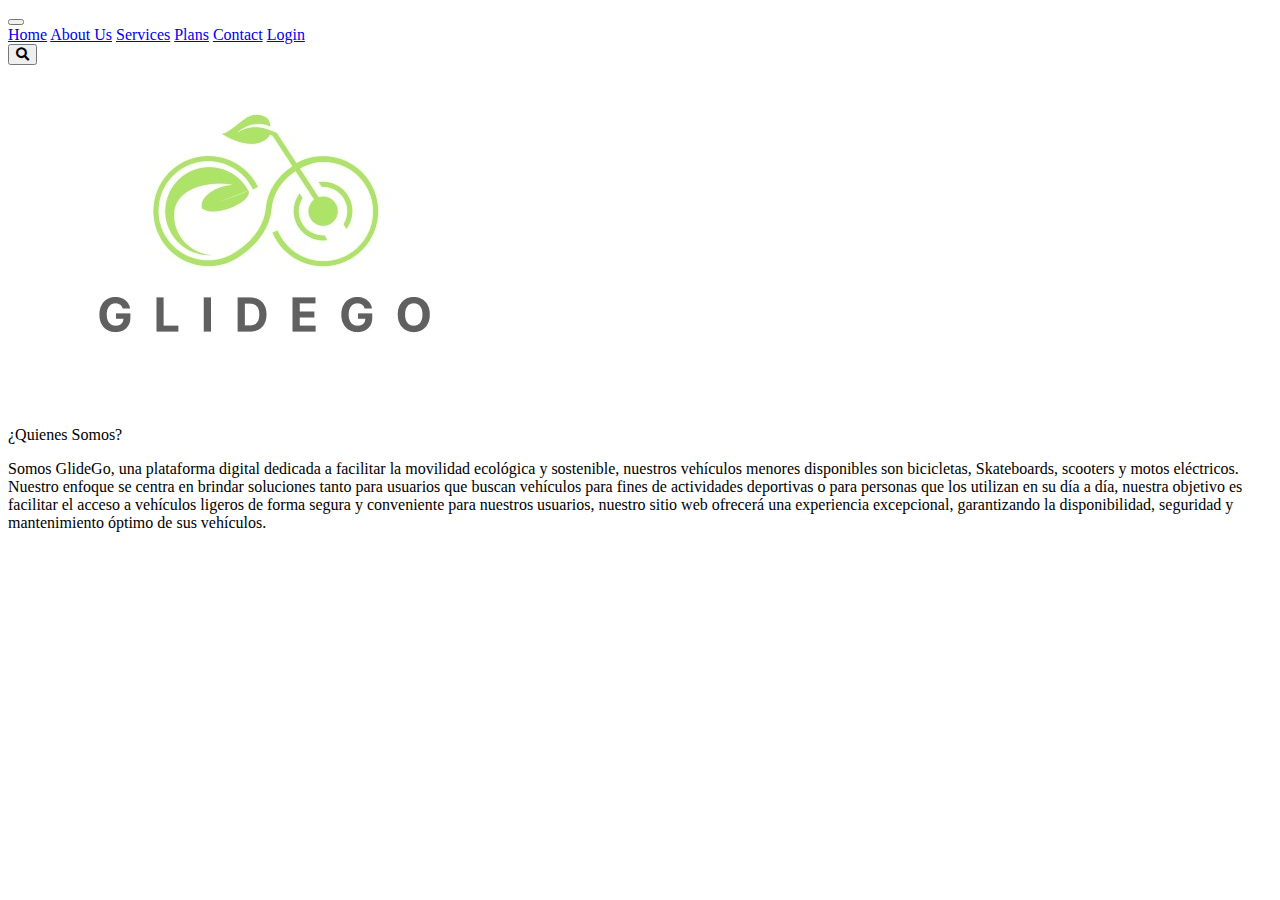
==== about.html @ c6853a35 "feat(about): added about section" ====
<!DOCTYPE html>
<html lang="en">

<head>
    <meta charset="utf-8">
    <title>About</title>
    <meta content="width=device-width, initial-scale=1.0" name="viewport">
    <meta content="" name="keywords">
    <meta content="" name="description">

    <link href="img/favicon.ico" rel="icon">


    <link rel="preconnect" href="https://fonts.googleapis.com">
    <link rel="preconnect" href="https://fonts.gstatic.com" crossorigin>
    <link href="https://fonts.googleapis.com/css2?family=Open+Sans:wght@400;600&family=Playfair+Display:wght@700;900&display=swap" rel="stylesheet">

    <link href="https://cdnjs.cloudflare.com/ajax/libs/font-awesome/5.10.0/css/all.min.css" rel="stylesheet">
    <link href="https://cdn.jsdelivr.net/npm/bootstrap-icons@1.4.1/font/bootstrap-icons.css" rel="stylesheet">

    <link href="lib/animate/animate.min.css" rel="stylesheet">
    <link href="lib/owlcarousel/assets/owl.carousel.min.css" rel="stylesheet">

    <link href="css/bootstrap.min.css" rel="stylesheet">

    <link href="css/style.css" rel="stylesheet">
</head>

<body>
<div class="container-fluid bg-white sticky-top">
    <div class="container">
        <nav class="navbar navbar-expand-lg bg-white navbar-light py-2 py-lg-0">

            <button type="button" class="navbar-toggler ms-auto me-0" data-bs-toggle="collapse" data-bs-target="#navbarCollapse">
                <span class="navbar-toggler-icon"></span>
            </button>
            <div class="collapse navbar-collapse" id="navbarCollapse">
                <div class="navbar-nav ms-auto">
                    <a href="index.html" class="nav-item nav-link active">Home</a>
                    <a href="about.html" class="nav-item nav-link">About Us</a>
                    <a href="services.html" class="nav-item nav-link">Services</a>
                    <a href="Plans.html" class="nav-item nav-link">Plans</a>
                    <a href="contact.html" class="nav-item nav-link">Contact</a>
                    <a href="Login.html" class="nav-item nav-link">Login</a>
                </div>
                <div class="border-start ps-4 d-none d-lg-block">
                    <button type="button" class="btn btn-sm p-0"><i class="fa fa-search"></i></button>
                </div>
            </div>
        </nav>
    </div>
</div>
<!-- Navbar End -->


<div class="container-xxl py-5">
    <div class="container">
        <div class="row g-5">
            <div class="col-lg-5 wow fadeIn" data-wow-delay="0.1s">
                <img class="img-fluid" src="img/logoo.png" alt="">
            </div>
            <div class="col-lg-6 wow fadeIn" data-wow-delay="0.5s">
                <div class="section-title">
                    <p class="fs-5 fw-medium fst-italic text-primary">¿Quienes Somos?</p>

                </div>
                <p class="text-dark">Somos GlideGo, una plataforma digital dedicada a facilitar la movilidad ecológica y sostenible, nuestros vehículos menores disponibles son bicicletas, Skateboards, scooters y motos eléctricos. Nuestro enfoque se centra en brindar soluciones tanto para usuarios que buscan vehículos para fines de actividades deportivas o para personas que los utilizan en su día a día, nuestra objetivo es facilitar el acceso a vehículos ligeros de forma segura y conveniente para nuestros usuarios, nuestro sitio web ofrecerá una experiencia excepcional, garantizando la disponibilidad, seguridad y mantenimiento óptimo de sus vehículos. </p>


            </div>
        </div>
    </div>
</div>


<!-- JavaScript Libraries -->
<script src="https://ajax.googleapis.com/ajax/libs/jquery/3.6.1/jquery.min.js"></script>
<script src="https://cdn.jsdelivr.net/npm/bootstrap@5.0.0/dist/js/bootstrap.bundle.min.js"></script>
<script src="lib/wow/wow.min.js"></script>
<script src="lib/easing/easing.min.js"></script>
<script src="lib/waypoints/waypoints.min.js"></script>
<script src="lib/owlcarousel/owl.carousel.min.js"></script>

<!-- Template Javascript -->
<script src="js/main.js"></script>
</body>

</html>
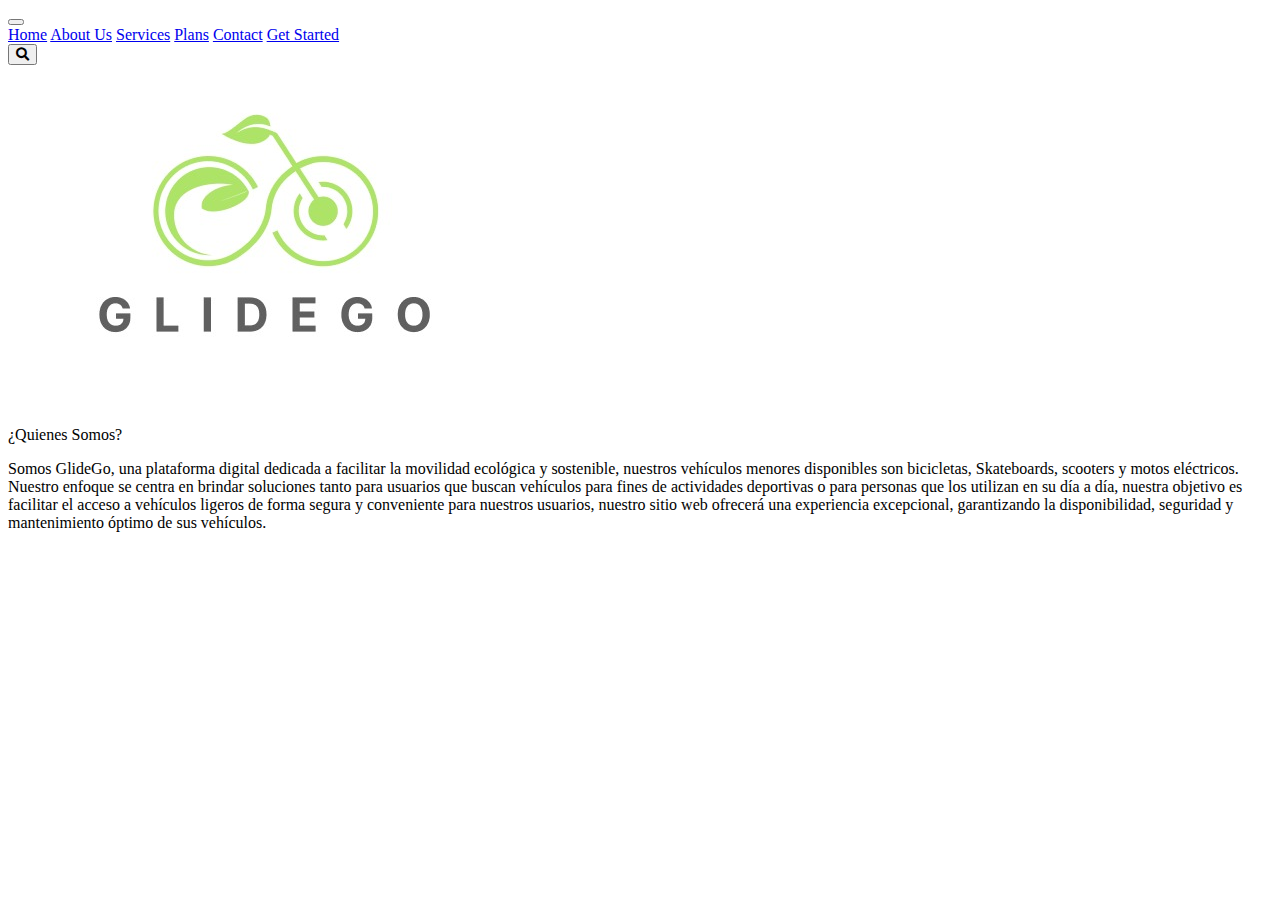
==== commit 35a97660: "feat:  Update Get Started" ====
--- a/about.html
+++ b/about.html
@@ -41,7 +41,7 @@
                     <a href="services.html" class="nav-item nav-link">Services</a>
                     <a href="Plans.html" class="nav-item nav-link">Plans</a>
                     <a href="contact.html" class="nav-item nav-link">Contact</a>
-                    <a href="Login.html" class="nav-item nav-link">Login</a>
+                    <a href="https://innovatech-sv51-202401.github.io/innovatech-front-end/" class="nav-item nav-link">Get Started</a>
                 </div>
                 <div class="border-start ps-4 d-none d-lg-block">
                     <button type="button" class="btn btn-sm p-0"><i class="fa fa-search"></i></button>
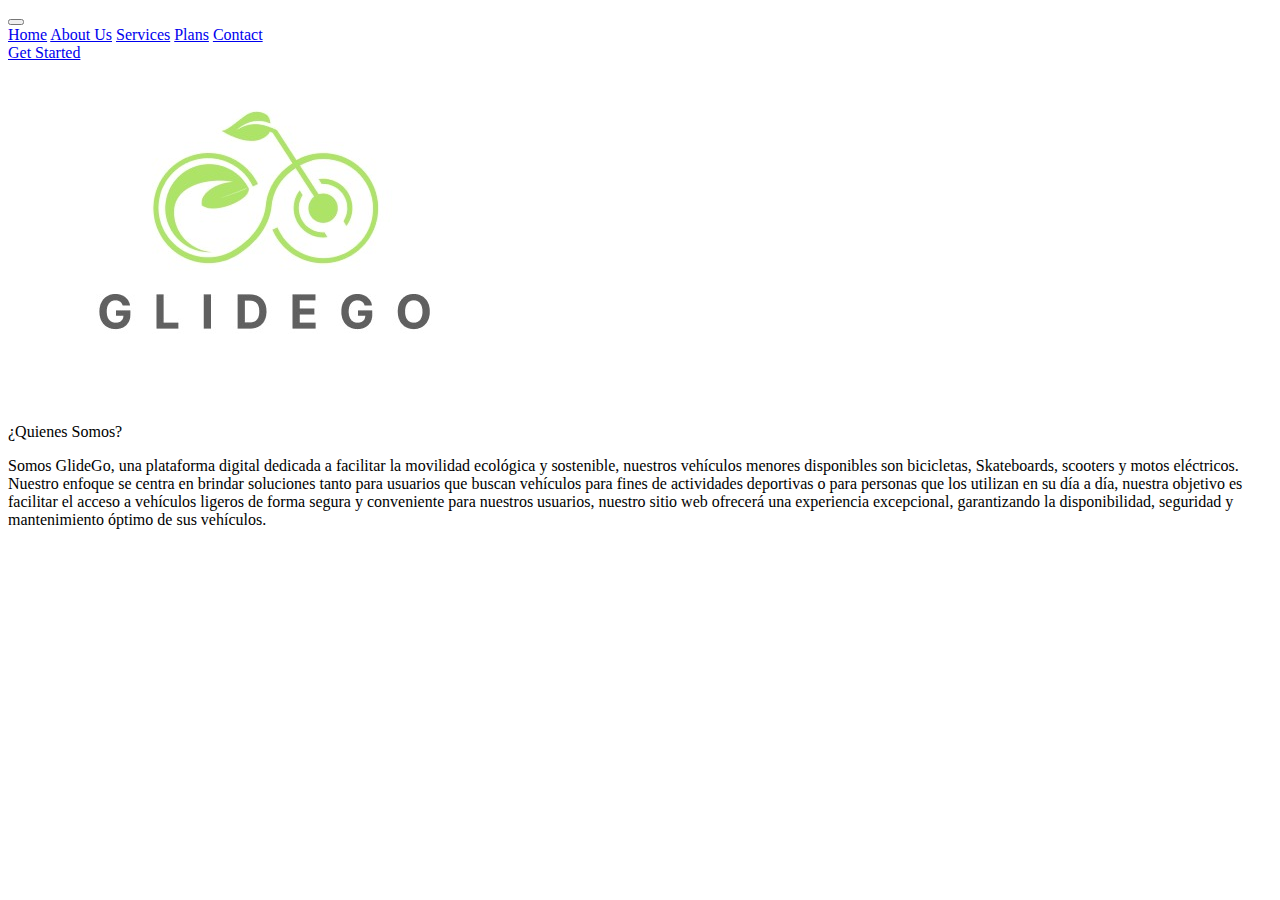
==== commit aeca0c8a: "feat: update location of index.html." ====
--- a/about.html
+++ b/about.html
@@ -27,6 +27,9 @@
 </head>
 
 <body>
+<!--------------------------------------------------------------------------->
+<!--------------------------- Header and nav -------------------------------->
+<!--------------------------------------------------------------------------->
 <div class="container-fluid bg-white sticky-top">
     <div class="container">
         <nav class="navbar navbar-expand-lg bg-white navbar-light py-2 py-lg-0">
@@ -39,19 +42,19 @@
                     <a href="index.html" class="nav-item nav-link active">Home</a>
                     <a href="about.html" class="nav-item nav-link">About Us</a>
                     <a href="services.html" class="nav-item nav-link">Services</a>
-                    <a href="Plans.html" class="nav-item nav-link">Plans</a>
+                    <a href="plans.html" class="nav-item nav-link">Plans</a>
                     <a href="contact.html" class="nav-item nav-link">Contact</a>
-                    <a href="https://innovatech-sv51-202401.github.io/innovatech-front-end/" class="nav-item nav-link">Get Started</a>
-                </div>
-                <div class="border-start ps-4 d-none d-lg-block">
-                    <button type="button" class="btn btn-sm p-0"><i class="fa fa-search"></i></button>
+                    <div style="width: 18rem;">
+                        <div class="card-body">
+                            <a href="https://innovatech-sv51-202401.github.io/innovatech-front-end/" class="btn btn-primary">Get Started</a>
+                        </div>
+                    </div>
                 </div>
             </div>
         </nav>
     </div>
 </div>
-<!-- Navbar End -->
-
+<!--------------------------------------------------------------------------->
 
 <div class="container-xxl py-5">
     <div class="container">
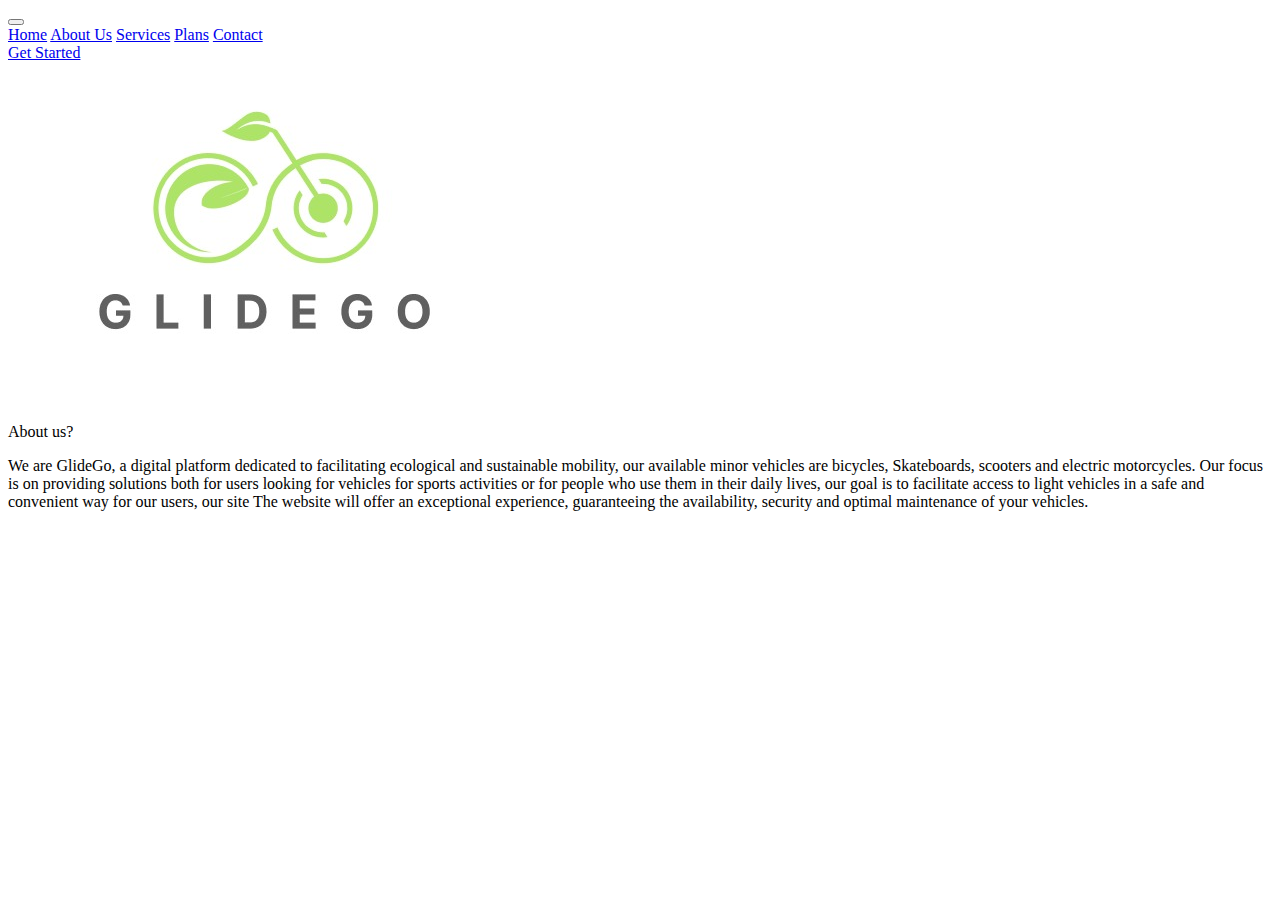
==== commit 3e02909f: "feat: Language change to English." ====
--- a/about.html
+++ b/about.html
@@ -64,12 +64,10 @@
             </div>
             <div class="col-lg-6 wow fadeIn" data-wow-delay="0.5s">
                 <div class="section-title">
-                    <p class="fs-5 fw-medium fst-italic text-primary">¿Quienes Somos?</p>
+                    <p class="fs-5 fw-medium fst-italic text-primary">About us?</p>
 
                 </div>
-                <p class="text-dark">Somos GlideGo, una plataforma digital dedicada a facilitar la movilidad ecológica y sostenible, nuestros vehículos menores disponibles son bicicletas, Skateboards, scooters y motos eléctricos. Nuestro enfoque se centra en brindar soluciones tanto para usuarios que buscan vehículos para fines de actividades deportivas o para personas que los utilizan en su día a día, nuestra objetivo es facilitar el acceso a vehículos ligeros de forma segura y conveniente para nuestros usuarios, nuestro sitio web ofrecerá una experiencia excepcional, garantizando la disponibilidad, seguridad y mantenimiento óptimo de sus vehículos. </p>
-
-
+                <p class="text-dark">We are GlideGo, a digital platform dedicated to facilitating ecological and sustainable mobility, our available minor vehicles are bicycles, Skateboards, scooters and electric motorcycles. Our focus is on providing solutions both for users looking for vehicles for sports activities or for people who use them in their daily lives, our goal is to facilitate access to light vehicles in a safe and convenient way for our users, our site The website will offer an exceptional experience, guaranteeing the availability, security and optimal maintenance of your vehicles.</p>
             </div>
         </div>
     </div>
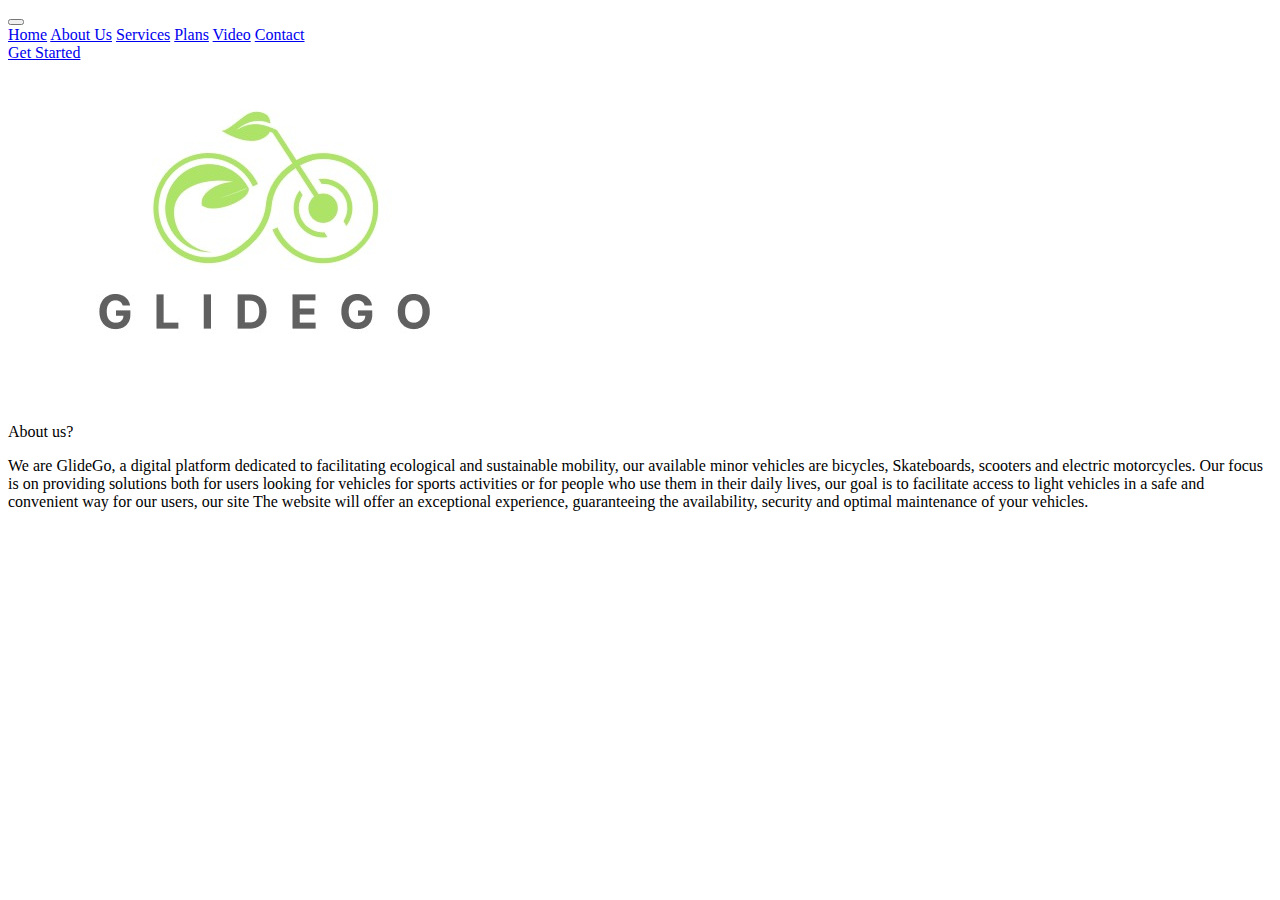
==== commit 9e03dd7f: "feat: Aggregate video in Landing Page." ====
--- a/about.html
+++ b/about.html
@@ -8,7 +8,7 @@
     <meta content="" name="keywords">
     <meta content="" name="description">
 
-    <link href="img/favicon.ico" rel="icon">
+    <link href="img/logoo.png" rel="icon">
 
 
     <link rel="preconnect" href="https://fonts.googleapis.com">
@@ -43,6 +43,7 @@
                     <a href="about.html" class="nav-item nav-link">About Us</a>
                     <a href="services.html" class="nav-item nav-link">Services</a>
                     <a href="plans.html" class="nav-item nav-link">Plans</a>
+                    <a href="videos.html" class="nav-item nav-link">Video</a>
                     <a href="contact.html" class="nav-item nav-link">Contact</a>
                     <div style="width: 18rem;">
                         <div class="card-body">
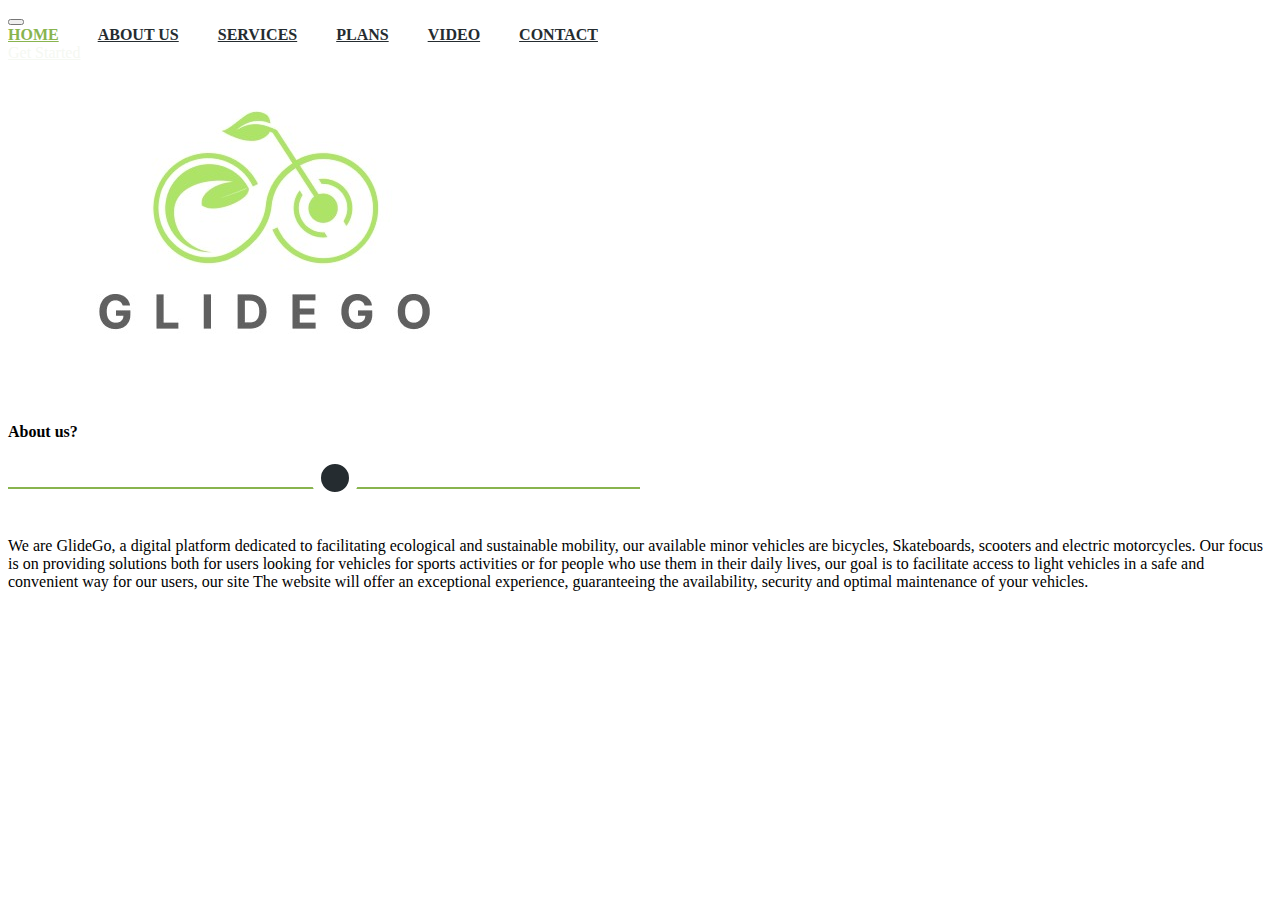
==== commit 8b74f726: "feat: Update landing page." ====
--- a/about.html
+++ b/about.html
@@ -3,26 +3,31 @@
 
 <head>
     <meta charset="utf-8">
-    <title>About</title>
+    <title>Contact</title>
     <meta content="width=device-width, initial-scale=1.0" name="viewport">
     <meta content="" name="keywords">
     <meta content="" name="description">
 
+    <!-- Favicon -->
     <link href="img/logoo.png" rel="icon">
 
-
+    <!-- Google Web Fonts -->
     <link rel="preconnect" href="https://fonts.googleapis.com">
     <link rel="preconnect" href="https://fonts.gstatic.com" crossorigin>
     <link href="https://fonts.googleapis.com/css2?family=Open+Sans:wght@400;600&family=Playfair+Display:wght@700;900&display=swap" rel="stylesheet">
 
+    <!-- Icon Font Stylesheet -->
     <link href="https://cdnjs.cloudflare.com/ajax/libs/font-awesome/5.10.0/css/all.min.css" rel="stylesheet">
     <link href="https://cdn.jsdelivr.net/npm/bootstrap-icons@1.4.1/font/bootstrap-icons.css" rel="stylesheet">
 
+    <!-- Libraries Stylesheet -->
     <link href="lib/animate/animate.min.css" rel="stylesheet">
     <link href="lib/owlcarousel/assets/owl.carousel.min.css" rel="stylesheet">
 
+    <!-- Customized Bootstrap Stylesheet -->
     <link href="css/bootstrap.min.css" rel="stylesheet">
 
+    <!-- Template Stylesheet -->
     <link href="css/style.css" rel="stylesheet">
 </head>
 
--- a/css/style.css
+++ b/css/style.css
@@ -0,0 +1,513 @@
+/********** Template CSS **********/
+:root {
+    --primary: #88B44E;
+    --secondary: #FB9F38;
+    --light: #F5F8F2;
+    --dark: #252C30;
+}
+
+.back-to-top {
+    position: fixed;
+    display: none;
+    right: 30px;
+    bottom: 30px;
+    z-index: 99;
+}
+.btn-primary {
+    transition: all 0.3s ease-in-out;
+}
+  
+.btn-primary:hover {
+    transform: translateY(-3px);
+    box-shadow: 0 10px 20px rgba(0, 0, 0, 0.2);
+}
+.fw-medium {
+    font-weight: 600;
+}
+
+.fw-bold {
+    font-weight: 700;
+}
+
+.fw-black {
+    font-weight: 900;
+}
+
+
+/*** Spinner ***/
+#spinner {
+    opacity: 0;
+    visibility: hidden;
+    transition: opacity .5s ease-out, visibility 0s linear .5s;
+    z-index: 99999;
+}
+
+#spinner.show {
+    transition: opacity .5s ease-out, visibility 0s linear 0s;
+    visibility: visible;
+    opacity: 1;
+}
+
+
+/*** Button ***/
+.btn {
+    transition: .5s;
+    font-weight: 500;
+}
+
+.btn-primary,
+.btn-outline-primary:hover {
+    color: var(--light);
+}
+
+.btn-secondary,
+.btn-outline-secondary:hover {
+    color: var(--dark);
+}
+
+.btn-square {
+    width: 38px;
+    height: 38px;
+}
+
+.btn-sm-square {
+    width: 32px;
+    height: 32px;
+}
+
+.btn-lg-square {
+    width: 48px;
+    height: 48px;
+}
+
+.btn-square,
+.btn-sm-square,
+.btn-lg-square {
+    padding: 0;
+    display: flex;
+    align-items: center;
+    justify-content: center;
+    font-weight: normal;
+}
+
+
+/*** Navbar ***/
+.sticky-top {
+    top: -150px;
+    transition: .5s;
+}
+
+.navbar .navbar-brand {
+    position: absolute;
+    padding: 0;
+    width: 170px;
+    height: 135px;
+    top: 0;
+    left: 0;
+}
+
+.navbar .navbar-nav .nav-link {
+    margin-right: 35px;
+    padding: 25px 0;
+    color: var(--dark);
+    font-weight: 600;
+    text-transform: uppercase;
+    outline: none;
+}
+
+.navbar .navbar-nav .nav-link:hover,
+.navbar .navbar-nav .nav-link.active {
+    color: var(--primary);
+}
+
+.navbar .dropdown-toggle::after {
+    border: none;
+    content: "\f107";
+    font-family: "Font Awesome 5 Free";
+    font-weight: 900;
+    vertical-align: middle;
+    margin-left: 8px;
+}
+
+@media (max-width: 991.98px) {
+    .navbar .navbar-brand {
+        width: 126px;
+        height: 100px;
+    }
+
+    .navbar .navbar-nav .nav-link  {
+        margin-right: 0;
+        padding: 10px 0;
+    }
+
+    .navbar .navbar-nav {
+        margin-top: 75px;
+        border-top: 1px solid #EEEEEE;
+    }
+}
+
+@media (min-width: 992px) {
+    .navbar .nav-item .dropdown-menu {
+        display: block;
+        border: none;
+        margin-top: 0;
+        top: 150%;
+        opacity: 0;
+        visibility: hidden;
+        transition: .5s;
+    }
+
+    .navbar .nav-item:hover .dropdown-menu {
+        top: 100%;
+        visibility: visible;
+        transition: .5s;
+        opacity: 1;
+    }
+}
+
+
+/*** Header ***/
+.carousel-caption {
+    top: 0;
+    left: 0;
+    right: 0;
+    bottom: 0;
+    display: flex;
+    align-items: center;
+    background: rgba(136, 180, 78, .7);
+    z-index: 1;
+}
+
+.carousel-control-prev,
+.carousel-control-next {
+    width: 15%;
+}
+
+.carousel-control-prev-icon,
+.carousel-control-next-icon {
+    width: 3.5rem;
+    height: 3.5rem;
+    border-radius: 3.5rem;
+    background-color: var(--dark);
+    border: 15px solid var(--dark);
+}
+
+@media (max-width: 768px) {
+    #header-carousel .carousel-item {
+        position: relative;
+        min-height: 450px;
+    }
+    
+    #header-carousel .carousel-item img {
+        position: absolute;
+        width: 100%;
+        height: 100%;
+        object-fit: cover;
+    }
+}
+
+.page-header {
+    background: linear-gradient(rgba(136, 180, 78, .7), rgba(136, 180, 78, .7)), url(../img/carousel-1.jpg) center center no-repeat;
+    background-size: cover;
+}
+
+.page-header .breadcrumb-item+.breadcrumb-item::before {
+    color: var(--light);
+}
+
+.page-header .breadcrumb-item,
+.page-header .breadcrumb-item a {
+    font-size: 18px;
+    color: var(--light);
+}
+
+
+/*** Section Title ***/
+.section-title {
+    position: relative;
+    margin-bottom: 3rem;
+    padding-bottom: 2rem;
+}
+
+.section-title::before {
+    position: absolute;
+    content: "";
+    width: 50%;
+    height: 2px;
+    bottom: 0;
+    left: 0;
+    background: var(--primary);
+}
+
+.section-title::after {
+    position: absolute;
+    content: "";
+    width: 28px;
+    height: 28px;
+    bottom: -13px;
+    left: calc(25% - 13px);
+    background: var(--dark);
+    border: 10px solid #FFFFFF;
+    border-radius: 28px;
+}
+
+.section-title.text-center::before {
+    left: 25%;
+}
+
+.section-title.text-center::after {
+    left: calc(50% - 13px);
+}
+
+
+/*** Products ***/
+.product {
+    background: linear-gradient(rgba(136, 180, 78, .1), rgba(136, 180, 78, .1)), url(../img/product-bg.png) left bottom no-repeat;
+    background-size: auto;
+}
+
+.product-carousel .owl-nav {
+    display: flex;
+    justify-content: center;
+    margin-top: 30px;
+}
+
+.product-carousel .owl-nav .owl-prev,
+.product-carousel .owl-nav .owl-next {
+    margin: 0 10px;
+    width: 55px;
+    height: 55px;
+    display: flex;
+    align-items: center;
+    justify-content: center;
+    color: #FFFFFF;
+    background: var(--primary);
+    border-radius: 55px;
+    box-shadow: 0 0 45px rgba(0, 0, 0, .15);
+    font-size: 25px;
+    transition: .5s;
+}
+
+.product-carousel .owl-nav .owl-prev:hover,
+.product-carousel .owl-nav .owl-next:hover {
+    background: #FFFFFF;
+    color: var(--primary);
+}
+
+
+/*** About ***/
+.video {
+    background: linear-gradient(rgba(136, 180, 78, .85), rgba(136, 180, 78, .85)), url(../img/video-bg.jpg) center center no-repeat;
+    background-size: cover;
+}
+
+.btn-play {
+    position: relative;
+    display: block;
+    box-sizing: content-box;
+    width: 65px;
+    height: 75px;
+    border-radius: 100%;
+    border: none;
+    outline: none !important;
+    padding: 28px 30px 30px 38px;
+    background: #FFFFFF;
+}
+
+.btn-play:before {
+    content: "";
+    position: absolute;
+    z-index: 0;
+    left: 50%;
+    top: 50%;
+    transform: translateX(-50%) translateY(-50%);
+    display: block;
+    width: 120px;
+    height: 120px;
+    background: #FFFFFF;
+    border-radius: 100%;
+    animation: pulse-border 1500ms ease-out infinite;
+}
+
+.btn-play:after {
+    content: "";
+    position: absolute;
+    z-index: 1;
+    left: 50%;
+    top: 50%;
+    transform: translateX(-50%) translateY(-50%);
+    display: block;
+    width: 120px;
+    height: 120px;
+    background: #FFFFFF;
+    border-radius: 100%;
+    transition: all 200ms;
+}
+
+.btn-play span {
+    display: block;
+    position: relative;
+    z-index: 3;
+    width: 0;
+    height: 0;
+    left: 13px;
+    border-left: 40px solid var(--primary);
+    border-top: 28px solid transparent;
+    border-bottom: 28px solid transparent;
+}
+
+@keyframes pulse-border {
+    0% {
+        transform: translateX(-50%) translateY(-50%) translateZ(0) scale(1);
+        opacity: 1;
+    }
+
+    100% {
+        transform: translateX(-50%) translateY(-50%) translateZ(0) scale(2);
+        opacity: 0;
+    }
+}
+
+.modal-video .modal-dialog {
+    position: relative;
+    max-width: 800px;
+    margin: 60px auto 0 auto;
+}
+
+.modal-video .modal-body {
+    position: relative;
+    padding: 0px;
+}
+
+.modal-video .close {
+    position: absolute;
+    width: 30px;
+    height: 30px;
+    right: 0px;
+    top: -30px;
+    z-index: 999;
+    font-size: 30px;
+    font-weight: normal;
+    color: #FFFFFF;
+    background: #000000;
+    opacity: 1;
+}
+
+
+/*** Store ***/
+.store-item .store-overlay {
+    position: absolute;
+    top: 0;
+    left: 0;
+    width: 100%;
+    height: 100%;
+    display: flex;
+    flex-direction: column;
+    align-items: center;
+    justify-content: center;
+    background: rgba(138, 180, 78, .3);
+    opacity: 0;
+    transition: .5s;
+}
+
+.store-item:hover .store-overlay {
+    opacity: 1;
+}
+
+
+/*** Contact ***/
+.contact .btn-square {
+    width: 100px;
+    height: 100px;
+    border: 20px solid var(--light);
+    background: var(--primary);
+    border-radius: 50px;
+}
+
+
+/*** Testimonial ***/
+.testimonial {
+    background: linear-gradient(rgba(136, 180, 78, .85), rgba(136, 180, 78, .85)), url(../img/testimonial-bg.jpg) center center no-repeat;
+    background-size: cover;
+}
+
+.testimonial-item {
+    margin: 0 auto;
+    max-width: 600px;
+    text-align: center;
+    background: #FFFFFF;
+    border: 30px solid var(--primary);
+}
+
+.testimonial-item img {
+    width: 60px !important;
+    height: 60px !important;
+    border-radius: 60px;
+}
+
+.testimonial-carousel .owl-dots {
+    margin-top: 35px;
+    display: flex;
+    align-items: flex-end;
+    justify-content: center;
+}
+
+.testimonial-carousel .owl-dot {
+    position: relative;
+    display: inline-block;
+    margin: 0 5px;
+    width: 15px;
+    height: 15px;
+    background: var(--primary);
+    border-radius: 15px;
+    transition: .5s;
+}
+
+.testimonial-carousel .owl-dot.active {
+    width: 30px;
+    background: var(--dark);
+}
+
+
+/*** Footer ***/
+.footer {
+    color: #B0B9AE;
+}
+
+.footer .btn.btn-link {
+    display: block;
+    margin-bottom: 5px;
+    padding: 0;
+    text-align: left;
+    color: #B0B9AE;
+    font-weight: normal;
+    text-transform: capitalize;
+    transition: .3s;
+}
+
+.footer .btn.btn-link::before {
+    position: relative;
+    content: "\f105";
+    font-family: "Font Awesome 5 Free";
+    font-weight: 900;
+    color: var(--primary);
+    margin-right: 10px;
+}
+
+.footer .btn.btn-link:hover {
+    color: var(--light);
+    letter-spacing: 1px;
+    box-shadow: none;
+}
+
+.copyright {
+    color: #B0B9AE;
+}
+
+.copyright {
+    background: #252525;
+}
+
+.copyright a:hover {
+    color: #FFFFFF !important;
+}